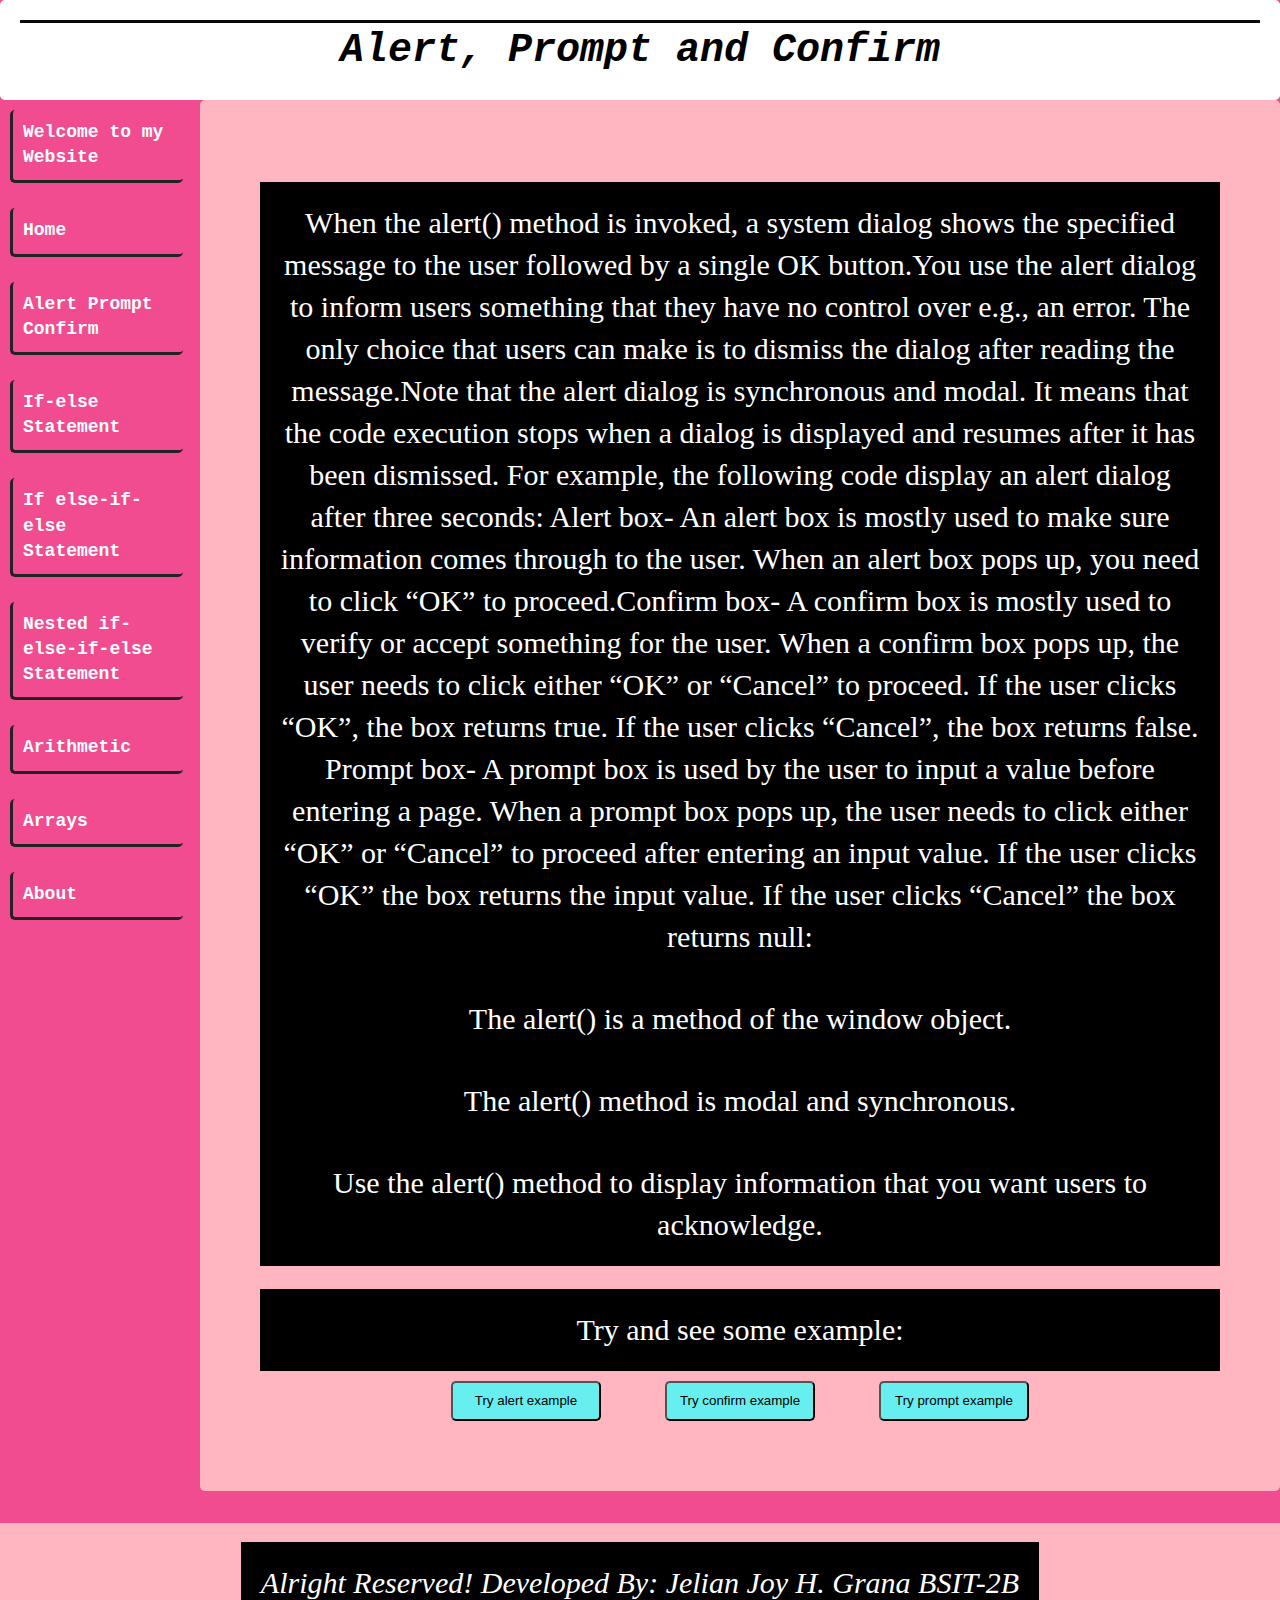
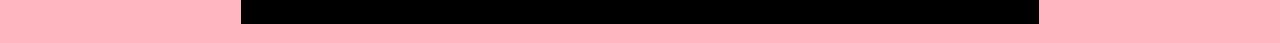
==== alert_prompt_confirm.html @ 0cc32fac "Add files via upload" ====
<!DOCTYPE html>
<html>
<head>
    <title>JelianJoy</title>
    <link rel="stylesheet" href="style.css">
    <script type='text/javascript' src="script.js"></script>

    <style type="text/css">
        .popup-button{
            width: 100px;
            margin-inline: auto;
        }
    </style>
</head>

<div class="header">    
    <div class="b"> 
        <h1 class="title_header">Alert, Prompt and Confirm</h1>
    </div>
</div>

   <div id="mySidenav" class="sidenav">
        <div class="#"><a href="welcome to my Web.html">Welcome to my Website</a></div> 
        <div class="#"><a href="index.html">Home</a></div>
        <div class="#"><a href="alert_prompt_confirm.html">Alert Prompt Confirm</a></div>
        <div class="#"><a href="if-else.html">If-else Statement</a></div>
        <div class="#"><a href="if-elif-else.html">If else-if-else Statement</a></div>  
        <div class="#"><a href="nested.html">Nested if-else-if-else Statement</a></div> 
        <div class="#"><a href="arithmetic.html">Arithmetic</a></div>   
        <div class="#"><a href="arrays.html">Arrays</a></div> 
        <div class="#"><a href="about.html">About</a></div>  
    </div>
</div>

    <div class="main">
        <br>
        <p>When the alert() method is invoked, a system dialog shows the specified message to the user followed by a single OK button.You use the alert dialog to inform users something that they have no control over e.g., an error. The only choice that users can make is to dismiss the dialog after reading the message.Note that the alert dialog is synchronous and modal. It means that the code execution stops when a dialog is displayed and resumes after it has been dismissed. For example, the following code display an alert dialog after three seconds: 

        Alert box- An alert box is mostly used to make sure information comes through to the user. When an alert box pops up, you need to click “OK” to proceed.Confirm box- A confirm box is mostly used to verify or accept something for the user. 
        When a confirm box pops up, the user needs to click either “OK” or “Cancel” to proceed. If the user clicks “OK”, the box returns true. If the user clicks “Cancel”, the box returns false. 
        Prompt box- A prompt box is used by the user to input a value before entering a page. When a prompt box pops up, the user needs to click either “OK” or “Cancel” to proceed after entering an input value. If the user clicks “OK” the box returns the input value. If the user clicks “Cancel” the box returns null:</p>

        <div class="cond">
            <p>The alert() is a method of the window object.</p>
            <p>The alert() method is modal and synchronous.</p>
            <p>Use the alert() method to display information that you want users to acknowledge.</p>
        </div>

            <br>
            <p>Try and see some example:</p>

            <div class="buttons">
                
                <button onclick="myalert()">Try alert example</button>
            
                <br>
                
                <button onclick="myconfirm()">Try confirm example</button>
                <br>
                
                <button  onclick="myprompt()">Try prompt example</button>
            </div>
        </div>

            </div>

        </div>
        <br>


      </div>
    
</body>

<footer>
 <p>Alright Reserved! Developed By: Jelian Joy H. Grana BSIT-2B</p>
  </footer>
<body>
   
    
</body>
</html>
---- style.css ----
*{
    margin: 0;
    padding: 0;
}

.about-Welcome-to-my-Website{
    font-family: cursivez;
    text-align: left;
    font-size: 40px;
    text-align: center;
    background-image: url('jel.jpg');
}

 body{
    background-color: #F14C8F;
    background-repeat: no-repeat;
    background-size: cover;
    line-height: 1.4;
    letter-spacing: normal;
    color: white;
}
    
.sidenav a {
    text-decoration: none;
    font-family: 'Courier New', Courier, monospace;
    font-size: 18px;
    display: black;
    color: white;
    transition: 0.3s;
    margin-left: 10px;
    float: left;
    margin-top: 10px;
    width: 150px;
    border-bottom: 3px solid#222;
    border-left: 3px solid#222;
    border-radius: 5px;
    margin-bottom: 15px;
    padding: 10px;
    font-weight: bold;
}

.sidenav a:hover{
    background-color: rgba(0, 128, 128, 0.507);
}
    
.header{
    border: none;
    text-align: center;
    padding: 20px;
    height: 60px;
    background-color: white;
    border-radius: 5px;
    font-family: 'Courier New', Courier, monospace;
}
    
.b{
    height: 100px;
    text-align: center;
}
    
.a{
    height: 50px;
    width: 50px;
    
}
.content{
    margin-top: 10px;
    width: auto;
    height: auto;
}
    
.sidenav{
    width: 200px;
    border-radius: 5px;
    float: left;
    margin-left: 0%;
    padding-bottom: 5px;
}
    
.sidenav .closebtn {
    position: absolute;
    top: 0;
    right: 25px;
    font-size: 36px;
    margin-right: 50px;
}
.main{
    min-height: 100vh;
    padding: 60px;
    background-color: lightpink;
}
.main p{
    color: #fff;
}

.info{
 background-color: lightpink;
 padding: 20px;

}
.info p, .info h1{
      color: #fff;
}

.main, #intro-javascript{
    background-repeat: no-repeat;
    background-size: cover;
    border-radius: 5px;
    width: auto;
    height: auto;
    padding-bottom: 60px;
    margin-left: 150pt;
}
.info h1{
    color: #000;
}
h1{
    font-size: 40px;
    font-style: oblique;
    color: #000;

}

.title{
    font-size: 65px;
    font-family: 'Courier New', Courier, monospace;
    color: aliceblue;
    margin-left: 30px;
    margin-top: 190px;
}

.title_header{
    border-top: 3px solid #080808;
}

.contents{
    color: #000;
    font-family: 'Courier New', Courier, monospace;
    font-style: italic;
    margin-left: 0px;
}

p{
    margin-left: 0px;
    font-size: 20px;
    color: #000;
    font-family: 'Courier New', Courier, monospace;
}

.cond{
    margin-left: 0px;
    font-size: 15px;
    background-color: #000;
}

.d{
    margin-left: 100px;
}

.try{
    color: #000;
    font-family: 'Courier New', Courier, monospace;
    font-style: italic;
    margin-left: 150px;
}

button{
    height: 40px;
    width: 100px;
    border-radius: 5px;
    background-color: rgb(103, 238, 238);
    cursor: pointer
}

.buttons{
    display: flex;
    justify-content: center;
    padding: 10px;
    grid-gap: 2rem;
}
.buttons > *{
    width: 150px;
}
.if-else-button, .if-elif-else-button, .nested-button{
    display: flex;
    justify-content: center;
    background-color:  lightpink;
    padding: 20px;

}

.arithmetic-buttons{
    display: flex;
    justify-content: center;
    background-color:  lightpink;
    padding: 20px;

}
.arithmetic-buttons > * {
    width: 150px;
}
     
footer{
    
    font-family: 'Courier New', Courier, monospace;
    font-style: italic;
    text-align: center;
    margin-top: 10px;
    background-color: #121212;
    height: 5rem;
    justify-content: center;
    align-items: center;
    display: flex;
    background-color: lightpink;
    padding: 20px;


}

footer p{
    color:  #fff;
}
       
 h2{
    font-family: cursive;
    text-align: left;
    color: #fff;
    font-size: 40px;
    /* text-shadow: 0px 3px 3px white; */
    text-align: center;
}

p{
    text-align: center;
    font-size: 30px;
    color: #000;
    font-family: italic;
    background-color: black;
    padding: 20px;


 }

.button-container{
    display: flex;
    justify-content: center;
    margin-top:90px;
    margin-right: 200px;
    gap: 1.5rem;
    background-color: black;
    padding: 20px;

}

#about-section{
    min-height: 78vh;
    display: flex;
    justify-content: center;
    gap:  1.6rem;
    background-color:  lightpink;
    padding: 20px;

}

.about-me-title{
    font-family: cursive;
    text-align: left;
    color: #fff;
    font-size: 40px;
    text-shadow: none;
    text-align: center;
    background-color:   lightpink;
    padding: 20px;

}


#about-section p{
    color: #fff;
}


#about-section .about-me-text p a{
    color: #fff;
    text-underline-offset: 10px;
    color: #fff;
}


#about-section .about-me-text p a:hover{
    color: cyan;
}


#about-section > .about-me-text{
    flex: 50%;
    padding: 20px;
    background-color: #121212;
    
}


#about-section > .about-me-image{
    flex: 45%;
    padding: 20px;
    background-color: #121212;

}

.about-me-image img{
        height: 100%;
        width: calc(100% - 10px);
}
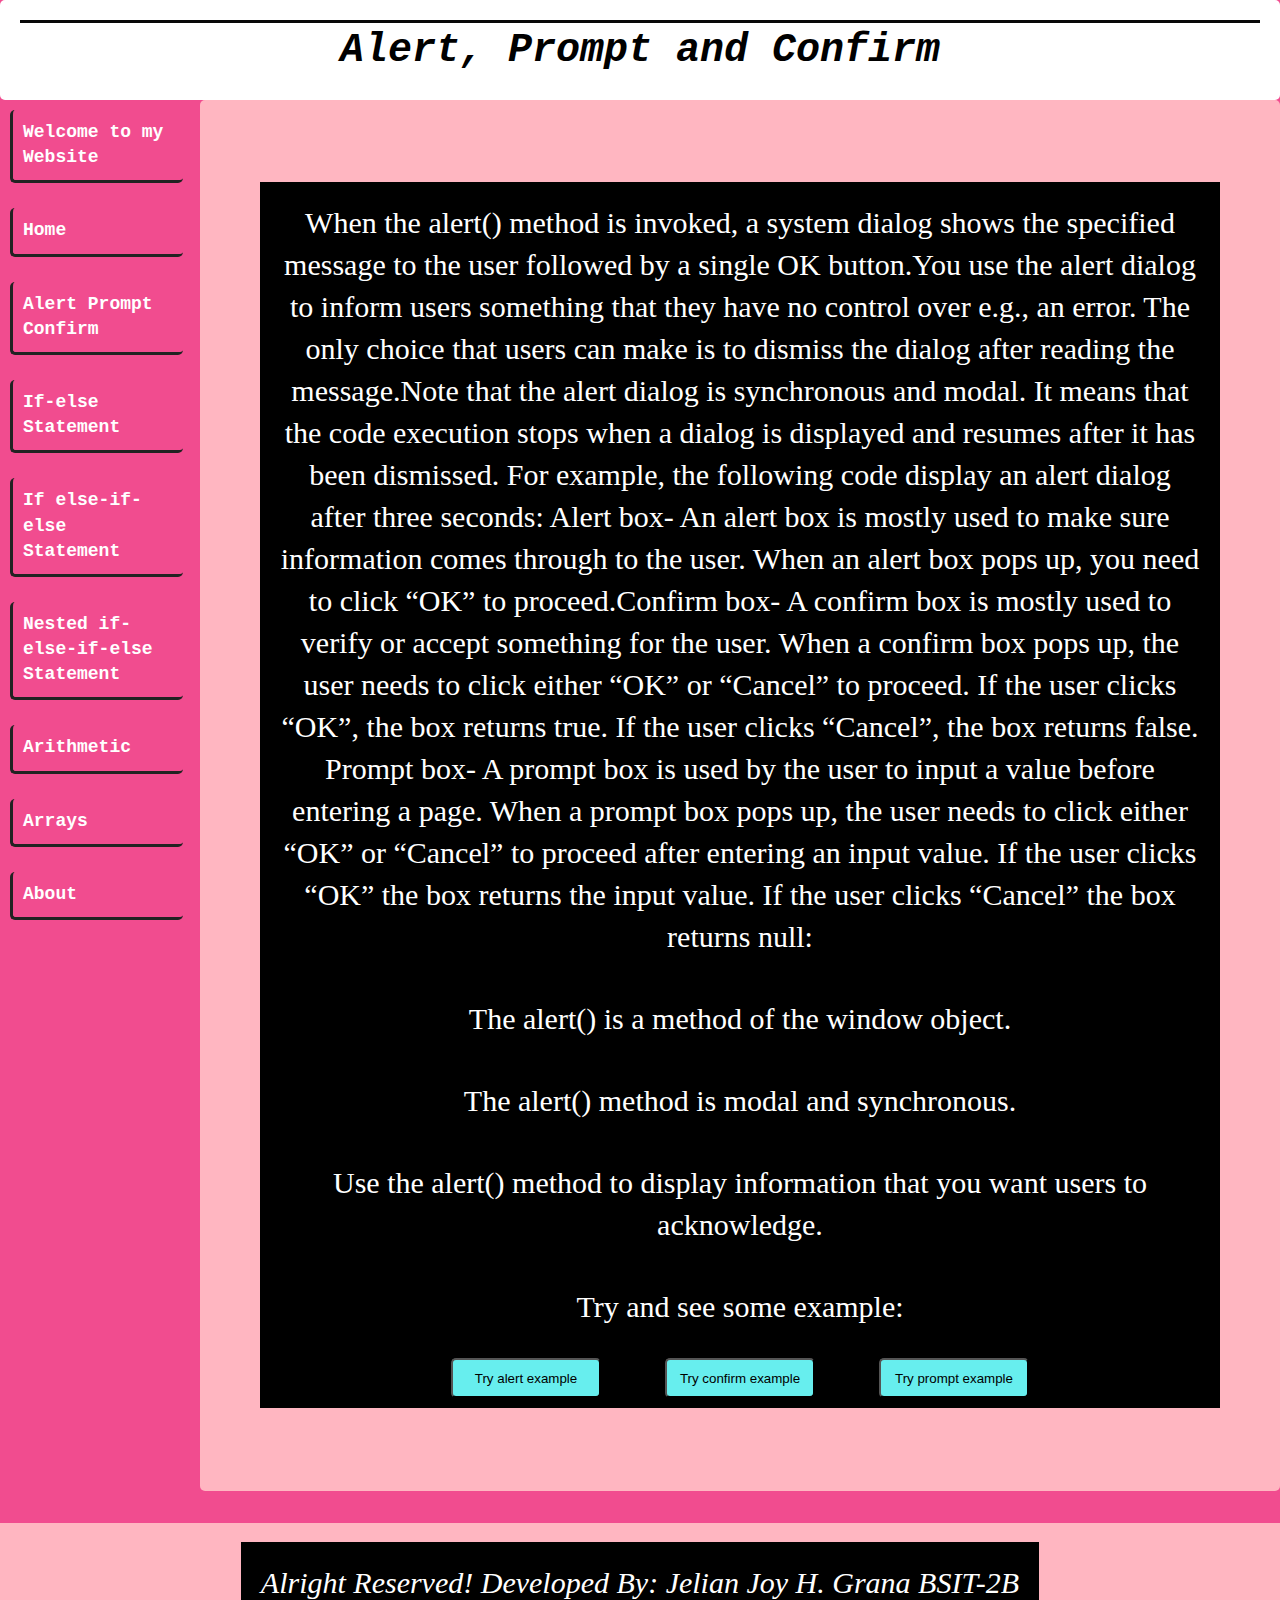
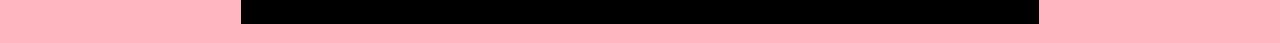
==== commit 8ff066c1: "Add files via upload" ====
--- a/alert_prompt_confirm.html
+++ b/alert_prompt_confirm.html
@@ -44,9 +44,7 @@
             <p>The alert() is a method of the window object.</p>
             <p>The alert() method is modal and synchronous.</p>
             <p>Use the alert() method to display information that you want users to acknowledge.</p>
-        </div>
 
-            <br>
             <p>Try and see some example:</p>
 
             <div class="buttons">
@@ -60,6 +58,10 @@
                 
                 <button  onclick="myprompt()">Try prompt example</button>
             </div>
+        </div>
+
+            <br>
+           
         </div>
 
             </div>
--- a/style.css
+++ b/style.css
@@ -169,7 +169,7 @@
     width: 100px;
     border-radius: 5px;
     background-color: rgb(103, 238, 238);
-    cursor: pointer
+    cursor: pointer;
 }
 
 .buttons{
@@ -184,7 +184,7 @@
 .if-else-button, .if-elif-else-button, .nested-button{
     display: flex;
     justify-content: center;
-    background-color:  lightpink;
+    /* background-color:  lightpink; */
     padding: 20px;
 
 }
@@ -192,7 +192,7 @@
 .arithmetic-buttons{
     display: flex;
     justify-content: center;
-    background-color:  lightpink;
+    /* background-color:  lightpink; */
     padding: 20px;
 
 }
